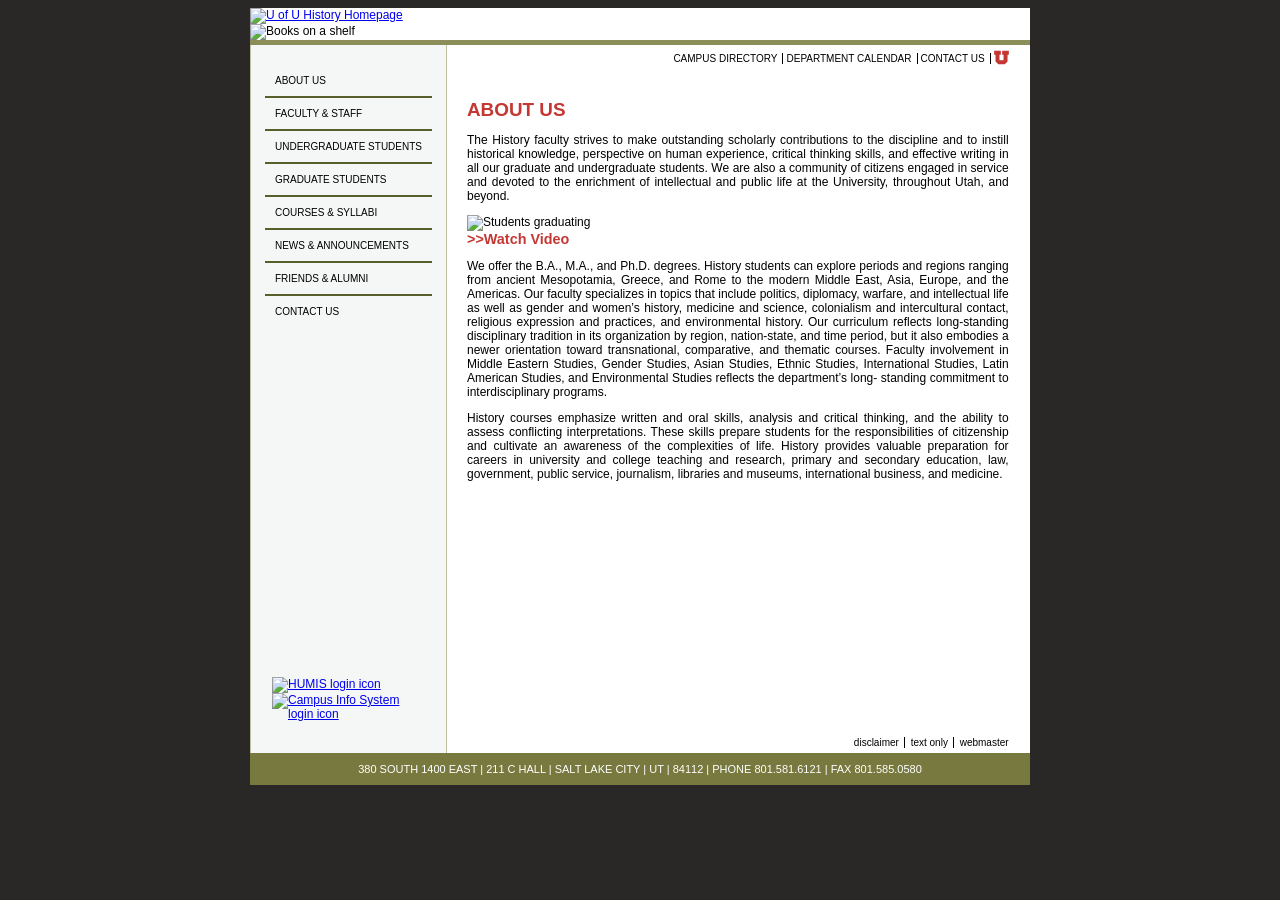
==== about-us.html @ 5d0c58a6 "updated U logo to SVG on all pages" ====
<!DOCTYPE html>
<html lang="en">
<head>
    <meta charset="UTF-8">
    <title>About Us</title>
    <link rel="stylesheet" href="stylesheets/innerstyles.css">

</head>
<body>
<div class="container">

    <header>
        <a href="index.html">
            <img src="HUMIS_assets_files/historyHeader.gif" alt="U of U History Homepage"/>
        </a>
        <img src="HUMIS_assets_files/histBooks01.jpg" alt="Books on a shelf" class="last"/>
    </header>

    <section class="middle">
        <section class="left-side">
            <nav>
                <a href="about-us.html">About Us</a>
                <a href="Faculty-Staff_New-Faculty.html">Faculty &amp; Staff</a>
                <a href="#">Undergraduate Students</a>
                <a href="#">Graduate Students</a>
                <a href="#">Courses &amp; Syllabi</a>
                <a href="#">News &amp; Announcements</a>
                <a href="#">Friends &amp; Alumni</a>
                <a href="contact-us.html">Contact Us</a>
            </nav>
            <div class="links">
                <a href="#"><img src="HUMIS_assets_files/login-humis.gif" alt="HUMIS login icon"/></a>
                <a href="#"><img src="HUMIS_assets_files/login-cis.gif" alt="Campus Info System login icon"/></a>
            </div>
        </section>

        <section class="right-side">

            <nav class="secondary top-nav">
                <a href="#">Campus directory</a>
                <a href="#">Department calendar</a>
                <a href="contact-us.html">Contact us</a>
                <a href="#">
                    <svg xmlns="http://www.w3.org/2000/svg" version="1.1" viewBox="0 0 173 158">
                        <path d="M86.5,155.8 h38 l31.8,-31.5 v-76 h14.8 v-46.3h-77v46.3h15.6v61h-46.5v-61h15.6v-46.3h-77v46.3h15.6v76l31.8,31.5h38z" fill="currentColor"/>
                    </svg>
                </a>
            </nav>

            <main>
                <h3>About Us</h3>
                <p> The History faculty strives to make outstanding scholarly contributions to the discipline
                    and to instill historical knowledge, perspective on human experience, critical thinking
                    skills, and effective writing in all our graduate and undergraduate students. We are
                    also a community of citizens engaged in service and devoted to the enrichment of
                    intellectual and public life at the University, throughout Utah, and beyond.
                </p>
                <aside class="pull right">
                    <img src="HUMIS_assets_files/students_graduating.jpg" alt="Students graduating"/>
                    <h5>>>Watch Video</h5>
                </aside>
                <p> We offer the B.A., M.A., and Ph.D. degrees. History
                    students can explore periods and regions ranging
                    from ancient Mesopotamia, Greece, and Rome to the
                    modern Middle East, Asia, Europe, and the Americas.
                    Our faculty specializes in topics that include politics,
                    diplomacy, warfare, and intellectual life as well as
                    gender and women’s history, medicine and science,
                    colonialism and intercultural contact, religious
                    expression and practices, and environmental history.
                    Our curriculum reflects long-standing disciplinary
                    tradition in its organization by region, nation-state,
                    and time period, but it also embodies a newer
                    orientation toward transnational, comparative, and
                    thematic courses. Faculty involvement in Middle
                    Eastern Studies, Gender Studies, Asian Studies, Ethnic Studies, International Studies,
                    Latin American Studies, and Environmental Studies reflects the department’s long-
                    standing commitment to interdisciplinary programs.
                </p>
                <p> History courses emphasize written and oral skills, analysis and critical thinking, and
                    the ability to assess conflicting interpretations. These skills prepare students for the
                    responsibilities of citizenship and cultivate an awareness of the complexities of life.
                    History provides valuable preparation for careers in university and college teaching
                    and research, primary and secondary education, law, government, public service,
                    journalism, libraries and museums, international business, and medicine.
                </p>
            </main>

            <nav class="bottom-nav secondary">
                <a href="#">Disclaimer</a>
                <a href="#">Text only</a>
                <a href="#">Webmaster</a>
            </nav>

        </section>
    </section>

    <footer>
        380 SOUTH 1400 EAST | 211 C HALL | SALT LAKE CITY | UT | 84112 | PHONE 801.581.6121 | FAX 801.585.0580
    </footer>

</div>
</body>
</html>
---- stylesheets/innerstyles.css ----
@import 'images.css';
@import 'typography.css';
@import 'layouts.css';


:root {
    --footer-green: #77793E;
}

body {
    background-color: #292827;
    display: flex;
    justify-content: center;
    font-family: Arial, Helvetica, sans-serif;

    header {
        img {
            display: block;
            vertical-align: top;
        }
    }



    div.container {
        background-color: #fff;
        width: 780px;
        min-height: 600px;

        header {
            img.last {
                border-bottom: 5px solid #8C8E5A;
            }
        }

        section.middle{
            display: flex;

            section {
                &.left-side {
                    width: 25%;
                    background-color: #F5F6F6;
                    display: flex;
                    flex-direction: column;
                    justify-content: space-between;
                    align-items: center;
                    border-right: 1px solid #C0C1A2;
                    border-left: 1px solid #C0C1A2;

                    nav {
                        margin-top: 20px;

                        a {
                            display: block;
                            border-bottom: #585F2B solid 2px;
                            padding: 10px 10px 10px 10px;
                            text-transform: uppercase;
                            text-decoration: none;
                            font-size: 10px;
                            color: black;

                            &.active {
                                font-weight: bold;
                                color: white;
                                background-color: #505A2F;
                            }

                            &:hover {
                                color: white;
                                background-color: #505A2F;
                            }

                            &:last-of-type {
                                border-bottom: none;
                            }
                        }
                    }

                    div.links {
                        margin-bottom: 2rem;
                        width: 153px;
                    }
                }

                &.right-side {
                    width: 72%;
                    display: flex;
                    flex-direction: column;
                    justify-content: space-between;

                    nav.secondary {
                        text-align: right;
                        font-size: 10px;

                        a {
                            text-decoration: none;
                            color: black;
                            border-right: black solid 1px;
                            margin-left: 3px;
                            padding-right: 5px;

                            &:hover { /* pseudoclass */
                                text-decoration: underline;
                            }

                            &:last-of-type {
                                border-right: none;
                                padding-right: unset;
                            }

                        }

                        img {
                            vertical-align: middle;
                        }

                        &.top-nav {
                            display: flex;
                            justify-content: flex-end;
                            text-transform: uppercase;
                            margin-top: 5px;
                            align-items: center;
                        }

                        &.bottom-nav {
                            text-transform: lowercase;
                            margin-bottom: 5px;
                        }

                        svg {
                            width: 15px;
                            height: 15px;
                            color: var(--burgundy);
                            /* had to set view box in html code to make scalable*/
                        }

                    }

                    main {
                        padding-left: 20px;
                        margin-bottom: 70px;
                        min-height: 600px;

                        /* LEGACY STYLES */
                        /*section.middle-center{
                            a{
                                display: flex;
                                flex-direction: column;
                                text-decoration: none;
                                color: black;
                                &:hover {
                                    text-decoration: underline;
                                }
                                &.active {
                                    font-weight: bold;

                                }
                                &.sub-link{
                                    padding-left: 10px;
                                    color: var(--burgundy);

                                }
                            }
                        }*/
                    }


                }
            }
        }
    }

    footer {
        background-color: var(--footer-green);
        color: white;
        font-size: 11px;
        text-align: center;
        padding: 10px 0;
        align-content: flex-end;
    }
}
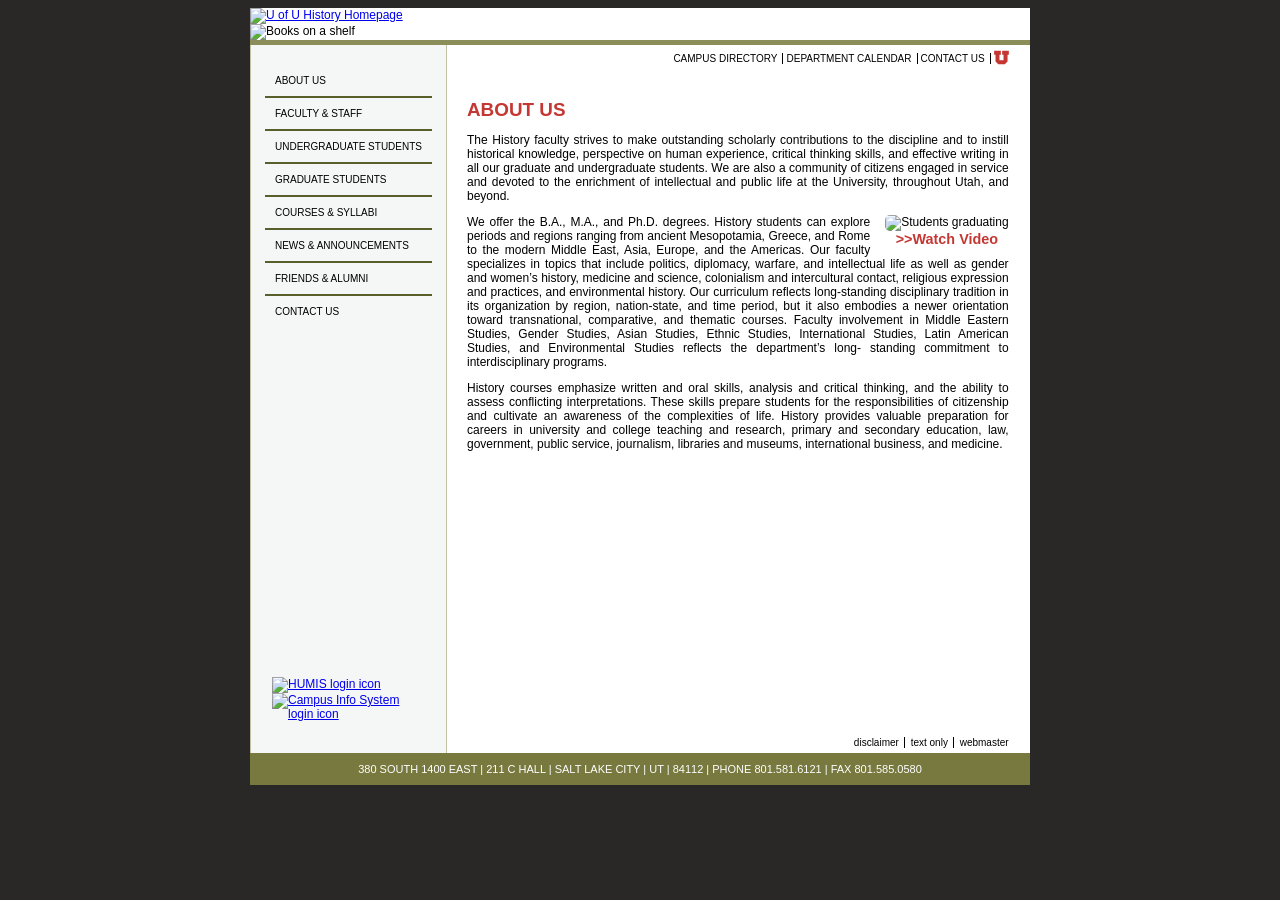
==== commit 1e2f1c6f: "built Friends-Alumni.html, added links and SVG to JLC and DLM, updated Nav links on all pages" ====
--- a/about-us.html
+++ b/about-us.html
@@ -23,9 +23,9 @@
                 <a href="Faculty-Staff_New-Faculty.html">Faculty &amp; Staff</a>
                 <a href="#">Undergraduate Students</a>
                 <a href="#">Graduate Students</a>
-                <a href="#">Courses &amp; Syllabi</a>
-                <a href="#">News &amp; Announcements</a>
-                <a href="#">Friends &amp; Alumni</a>
+                <a href="Courses-Syllabi.html">Courses &amp; Syllabi</a>
+                <a href="News-Announcements.html">News &amp; Announcements</a>
+                <a href="Friends-Alumni.html">Friends &amp; Alumni</a>
                 <a href="contact-us.html">Contact Us</a>
             </nav>
             <div class="links">
